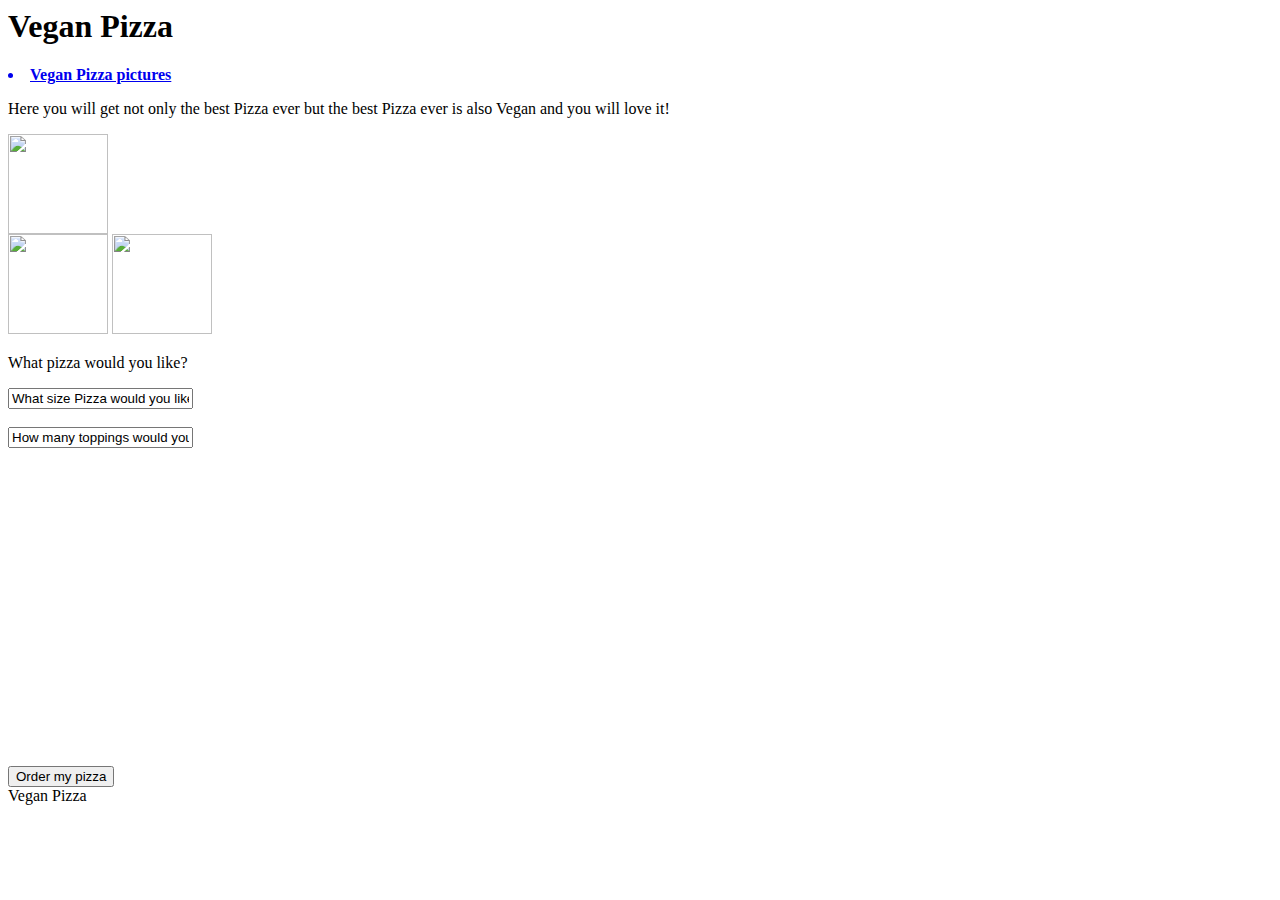
==== One-Page Website/one_page_website.html @ 1ccc55d9 "Committed my website" ====
<!DOCTYPE>
<html lang="en">
<head>
<meta charset="utf-8">
<title> Vegan Pizza </title>
</head>
<h1> Vegan Pizza </h1>
<nav> <a href="#Vegan Pizza pictures" id="link"><li><strong>Vegan Pizza pictures</strong></li></a>
<p> Here you will get not only the best Pizza ever but the best Pizza ever is also Vegan and you will love it! </p>
<section> <div id= "Vegan Pizza pictures"> <img src="C:\Users\CKL7H\Documents\myRepository\Project\Images\Thumb\Vegan Pizza image 1.jpg" width="100" height="100"> </div>
<img src="C:\Users\CKL7H\Documents\myRepository\Project\Images\Thumb\Vegan Pizza image 2.jpg" width="100" height="100">
<img src="C:\Users\CKL7H\Documents\myRepository\Project\Images\Thumb\Vegan Pizza image 3.jpg" width="100" height="100">
</section>
<p> What pizza would you like? </p>
<form action="" method="post">
<input class="Order" type="text" value="What size Pizza would you like">
<br>
</br>
<input class="Order" type="text" value="How many toppings would you like">
<br>
</br>
<input type="submit" value="Order my pizza">
<iframe width="560" height="315" src="https://www.youtube.com/embed/ZOGSejnBObc" title="YouTube video player" frameborder="0" allow="accelerometer; autoplay; clipboard-write; encrypted-media; gyroscope; picture-in-picture; web-share" allowfullscreen></iframe>
<footer> Vegan Pizza </footer>
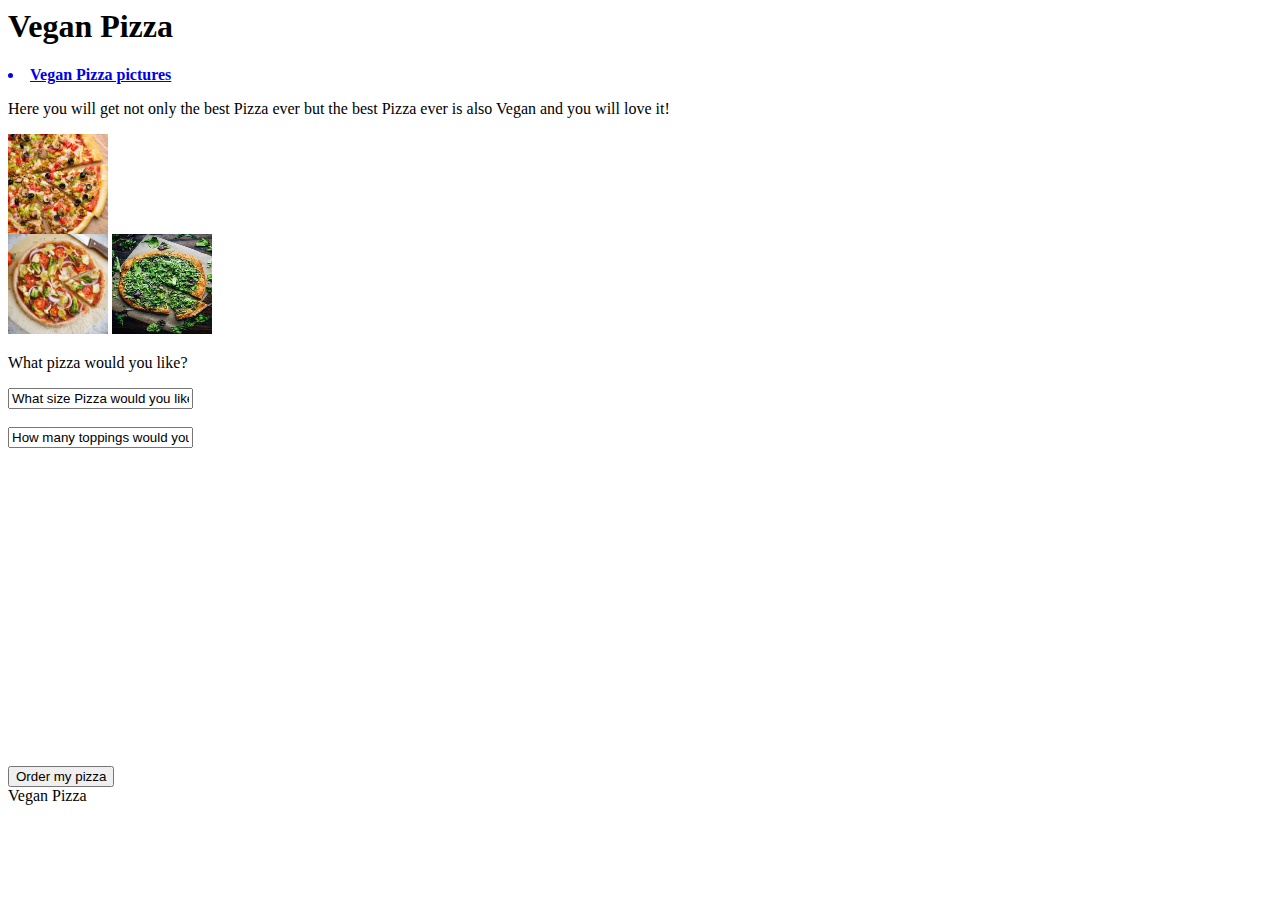
==== commit 3b0701d9: "Merge branch 'main' of https://github.com/COBRAHALOLEAFSPEACELOVE7/HTML-and-CSS-Projects" ====
--- a/One-Page Website/one_page_website.html
+++ b/One-Page Website/one_page_website.html
@@ -7,10 +7,9 @@
 <h1> Vegan Pizza </h1>
 <nav> <a href="#Vegan Pizza pictures" id="link"><li><strong>Vegan Pizza pictures</strong></li></a>
 <p> Here you will get not only the best Pizza ever but the best Pizza ever is also Vegan and you will love it! </p>
-<section> <div id= "Vegan Pizza pictures"> <img src="C:\Users\CKL7H\Documents\myRepository\Project\Images\Thumb\Vegan Pizza image 1.jpg" width="100" height="100"> </div>
-<img src="C:\Users\CKL7H\Documents\myRepository\Project\Images\Thumb\Vegan Pizza image 2.jpg" width="100" height="100">
-<img src="C:\Users\CKL7H\Documents\myRepository\Project\Images\Thumb\Vegan Pizza image 3.jpg" width="100" height="100">
-</section>
+<section> <div id= "Vegan Pizza pictures"> <img src="Thumb/Vegan Pizza image 1.jpg" width="100" height="100"> </div> </section>
+<img src="Thumb/Vegan Pizza image 2.jpg" width="100" height="100">
+<img src="Thumb/Vegan Pizza image 3.jpg" width="100" height="100">
 <p> What pizza would you like? </p>
 <form action="" method="post">
 <input class="Order" type="text" value="What size Pizza would you like">
